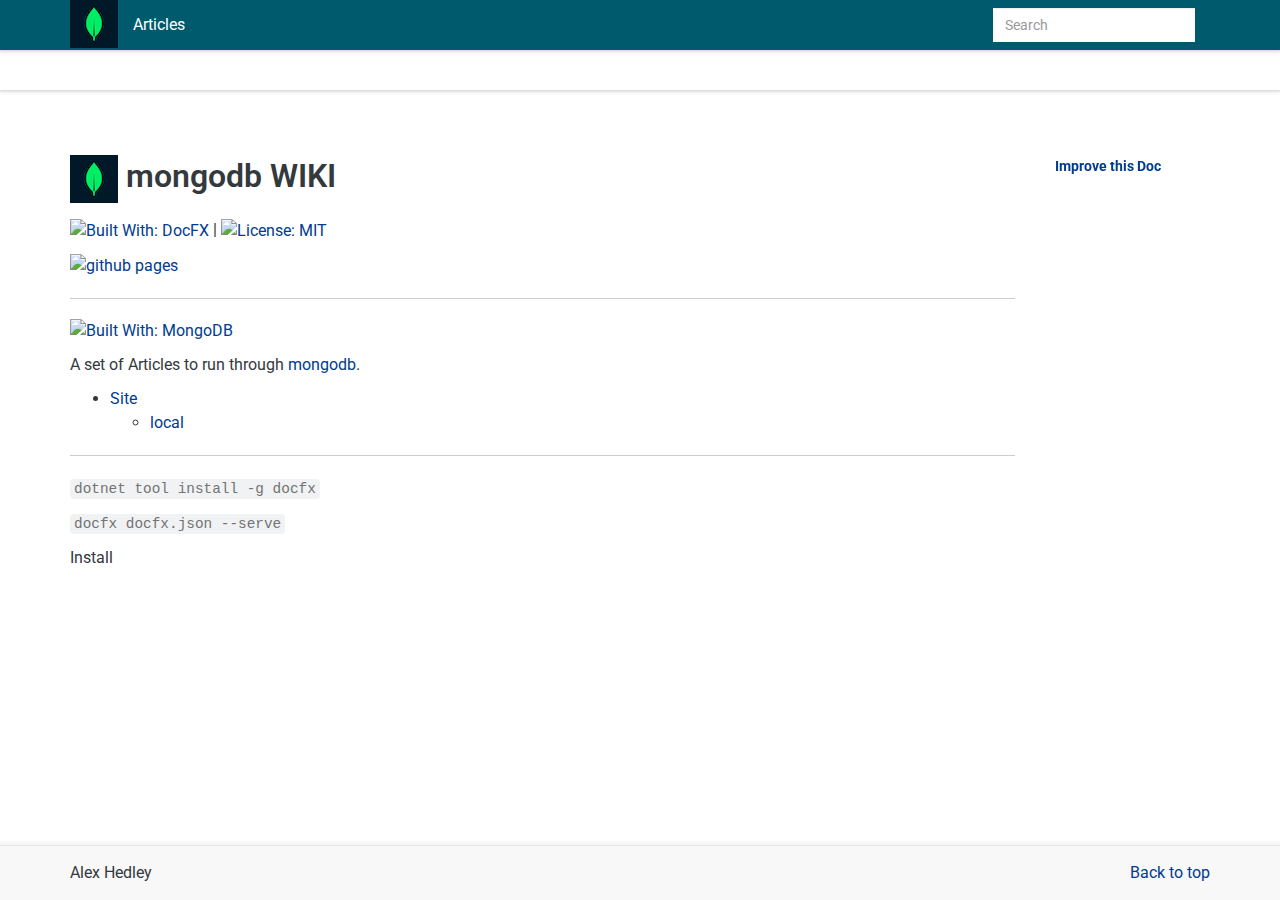
==== README.html @ c0df42eb "deploy: b83e16b3a1cc1b21b912dfc45417adc37a6e94d0" ====
﻿<!DOCTYPE html>
<!--[if IE]><![endif]-->
<html>
  
  <head>
    <meta charset="utf-8">
    <meta http-equiv="X-UA-Compatible" content="IE=edge,chrome=1">
    <title> mongodb WIKI | mongodb Wiki </title>
    <meta name="viewport" content="width=device-width">
    <meta name="title" content=" mongodb WIKI | mongodb Wiki ">
    <meta name="generator" content="docfx 2.56.7.0">
    
    <link rel="shortcut icon" href="images/favicon.ico">
    <link rel="stylesheet" href="styles/docfx.vendor.css">
    <link rel="stylesheet" href="styles/docfx.css">
    <link rel="stylesheet" href="styles/main.css">
    <link href="https://fonts.googleapis.com/css?family=Roboto" rel="stylesheet"> 
    <meta property="docfx:navrel" content="toc.html">
    <meta property="docfx:tocrel" content="toc.html">
    
    <meta property="docfx:rel" content="">
    
  </head>  <body data-spy="scroll" data-target="#affix" data-offset="120">
    <div id="wrapper">
      <header>
        
        <nav id="autocollapse" class="navbar navbar-inverse ng-scope" role="navigation">
          <div class="container">
            <div class="navbar-header">
              <button type="button" class="navbar-toggle" data-toggle="collapse" data-target="#navbar">
                <span class="sr-only">Toggle navigation</span>
                <span class="icon-bar"></span>
                <span class="icon-bar"></span>
                <span class="icon-bar"></span>
              </button>
              
              <a class="navbar-brand" href="index.html">
                <img id="logo" class="svg" src="images/48x48.png" alt="">
              </a>
            </div>
            <div class="collapse navbar-collapse" id="navbar">
              <form class="navbar-form navbar-right" role="search" id="search">
                <div class="form-group">
                  <input type="text" class="form-control" id="search-query" placeholder="Search" autocomplete="off">
                </div>
              </form>
            </div>
          </div>
        </nav>
        
        <div class="subnav navbar navbar-default">
          <div class="container hide-when-search" id="breadcrumb">
            <ul class="breadcrumb">
              <li></li>
            </ul>
          </div>
        </div>
      </header>
      <div class="container body-content">
        
        <div id="search-results">
          <div class="search-list">Search Results for <span></span></div>
          <div class="sr-items">
            <p><i class="glyphicon glyphicon-refresh index-loading"></i></p>
          </div>
          <ul id="pagination" data-first="First" data-prev="Previous" data-next="Next" data-last="Last"></ul>
        </div>
      </div>
      <div role="main" class="container body-content hide-when-search">
        <div class="article row grid">
          <div class="col-md-10">
            <article class="content wrap" id="_content" data-uid="">
<h1 id="mongodb-mongodb-wiki"><img src="images/48x48.png" alt="mongodb" title="mongodb"> mongodb WIKI</h1>

<p><a href="https://dotnet.github.io/docfx/"><img src="https://img.shields.io/badge/Built_With-DocFX-yellowgreen.svg?style=for-the-badge" alt="Built With: DocFX"></a>
|
<a href="https://opensource.org/licenses/MIT"><img src="https://img.shields.io/badge/License-MIT-lightgrey.svg?style=for-the-badge" alt="License: MIT"></a></p>
<p><a href="https://github.com/alex-hedley/mongodb-wiki/actions/workflows/build-site.yml"><img src="https://github.com/alex-hedley/mongodb-wiki/actions/workflows/build-site.yml/badge.svg" alt="github pages"></a></p>
<hr>
<p><a href="https://www.mongodb.com"><img src="https://img.shields.io/badge/MongoDB-%234ea94b.svg?style=for-the-badge&amp;logo=mongodb&amp;logoColor=white" alt="Built With: MongoDB"></a></p>
<p>A set of Articles to run through <a href="https://www.mongodb.com/">mongodb</a>.</p>
<ul>
<li><a href="https://alex-hedley.github.io/mongodb-wiki">Site</a>
<ul>
<li><a href="http://localhost:8080">local</a></li>
</ul>
</li>
</ul>
<hr>
<p><code>dotnet tool install -g docfx</code></p>
<p><code>docfx docfx.json --serve</code></p>
<details>
<summary>Install</summary>
<p>Init:
<code>docfx init -q</code></p>
<p><code>mono /Users/alexhedley/Documents/APPS/docfx/docfx.exe init -q</code></p>
<p>Build:
<code>docfx docfx.json</code></p>
<p>Serve:
<code>docfx serve _site</code></p>
<p><code>mono /Users/alexhedley/Documents/APPS/docfx/docfx.exe serve _site</code></p>
<p><code>docfx docfx.json --serve</code></p>
<p><code>mono /Users/alexhedley/Documents/APPS/docfx/docfx.exe docfx.json --serve</code></p>
<hr>
<p>Get the path to <em>docfx</em> and run with <em>mono</em>:</p>
<p><code>mono /Users/alexhedley/Documents/APPS/docfx/docfx.exe docfx.json --serve</code></p>
</details>
</article>
          </div>
          
          <div class="hidden-sm col-md-2" role="complementary">
            <div class="sideaffix">
              <div class="contribution">
                <ul class="nav">
                  <li>
                    <a href="https://github.com/alex-hedley/mongodb-wiki/blob/main/README.md/#L1" class="contribution-link">Improve this Doc</a>
                  </li>
                </ul>
              </div>
              <nav class="bs-docs-sidebar hidden-print hidden-xs hidden-sm affix" id="affix">
                <h5>In This Article</h5>
                <div></div>
              </nav>
            </div>
          </div>
        </div>
      </div>
      
      <footer>
        <div class="grad-bottom"></div>
        <div class="footer">
          <div class="container">
            <span class="pull-right">
              <a href="#top">Back to top</a>
            </span>
            Alex Hedley
            
          </div>
        </div>
      </footer>
    </div>
    <!-- Required styles -->
    <script type="text/javascript" src="styles/docfx.vendor.js"></script>
    <script type="text/javascript" src="styles/docfx.js"></script>
    <script type="text/javascript" src="styles/main.js"></script>
    <!-- Load v9.1.3 of Mermaid -->
    <!-- Hash obtained via https://www.srihash.org/ -->
    <script type="text/javascript" src="https://unpkg.com/mermaid@9.1.3/dist/mermaid.min.js" integrity="sha384-LnGjpNDrP4cp7MIk4CpRa/lPNclrf839ryYVFx1T1mPSV3RGAZ7nlBa7pqcyGY/K" crossorigin="anonymous"></script>
    <!-- Initialize Mermaid -->
    <script>
        mermaid.initialize({
            startOnLoad: false
        });
        mermaid.init(undefined, ".lang-mermaid");
    </script>  </body>
</html>
---- styles/docfx.css ----
/* Copyright (c) Microsoft Corporation. All Rights Reserved. Licensed under the MIT License. See License.txt in the project root for license information. */
html,
body {
  font-family: 'Segoe UI', Tahoma, Helvetica, sans-serif;
  height: 100%;
}
button,
a {
  color: #337ab7;
  cursor: pointer;
}
button:hover,
button:focus,
a:hover,
a:focus {
  color: #23527c;
  text-decoration: none;
}
a.disable,
a.disable:hover {
  text-decoration: none;
  cursor: default;
  color: #000000;
}

h1, h2, h3, h4, h5, h6, .text-break {
    word-wrap: break-word;
    word-break: break-word;
}

h1 mark,
h2 mark,
h3 mark,
h4 mark,
h5 mark,
h6 mark {
  padding: 0;
}

.inheritance .level0:before,
.inheritance .level1:before,
.inheritance .level2:before,
.inheritance .level3:before,
.inheritance .level4:before,
.inheritance .level5:before,
.inheritance .level6:before,
.inheritance .level7:before,
.inheritance .level8:before,
.inheritance .level9:before {
    content: '↳';
    margin-right: 5px;
}

.inheritance .level0 {
    margin-left: 0em;
}

.inheritance .level1 {
    margin-left: 1em;
}

.inheritance .level2 {
    margin-left: 2em;
}

.inheritance .level3 {
    margin-left: 3em;
}

.inheritance .level4 {
    margin-left: 4em;
}

.inheritance .level5 {
    margin-left: 5em;
}

.inheritance .level6 {
    margin-left: 6em;
}

.inheritance .level7 {
    margin-left: 7em;
}

.inheritance .level8 {
    margin-left: 8em;
}

.inheritance .level9 {
    margin-left: 9em;
}

.level0.summary {
  margin: 2em 0 2em 0;
}

.level1.summary {
  margin: 1em 0 1em 0;
}

span.parametername,
span.paramref,
span.typeparamref {
    font-style: italic;
}
span.languagekeyword{
    font-weight: bold;
}

svg:hover path {
    fill: #ffffff;
}

.hljs {
  display: inline;
  background-color: inherit;
  padding: 0;
}
/* additional spacing fixes */
.btn + .btn {
  margin-left: 10px;
}
.btn.pull-right {
  margin-left: 10px;
  margin-top: 5px;
}
.table {
  margin-bottom: 10px;
}
table p {
  margin-bottom: 0;
}
table a {
  display: inline-block;
}

/* Make hidden attribute compatible with old browser.*/
[hidden] {
  display: none !important;
}

h1,
.h1,
h2,
.h2,
h3,
.h3 {
  margin-top: 15px;
  margin-bottom: 10px;
  font-weight: 400;
}
h4,
.h4,
h5,
.h5,
h6,
.h6 {
  margin-top: 10px;
  margin-bottom: 5px;
}
.navbar {
  margin-bottom: 0;
}
#wrapper {
  min-height: 100%;
  position: relative;
}
/* blends header footer and content together with gradient effect */
.grad-top {
  /* For Safari 5.1 to 6.0 */
  /* For Opera 11.1 to 12.0 */
  /* For Firefox 3.6 to 15 */
  background: linear-gradient(rgba(0, 0, 0, 0.05), rgba(0, 0, 0, 0));
  /* Standard syntax */
  height: 5px;
}
.grad-bottom {
  /* For Safari 5.1 to 6.0 */
  /* For Opera 11.1 to 12.0 */
  /* For Firefox 3.6 to 15 */
  background: linear-gradient(rgba(0, 0, 0, 0), rgba(0, 0, 0, 0.05));
  /* Standard syntax */
  height: 5px;
}
.divider {
  margin: 0 5px;
  color: #cccccc;
}
hr {
  border-color: #cccccc;
}
header {
  position: fixed;
  top: 0;
  left: 0;
  right: 0;
  z-index: 1000;
}
header .navbar {
  border-width: 0 0 1px;
  border-radius: 0;
}
.navbar-brand {
  font-size: inherit;
  padding: 0;
}
.navbar-collapse {
  margin: 0 -15px;
}
.subnav {
  min-height: 40px;
}

.inheritance h5, .inheritedMembers h5{
  padding-bottom: 5px;
  border-bottom: 1px solid #ccc;
}

article h1, article h2, article h3, article h4{
  margin-top: 25px;
}

article h4{
  border: 0;
  font-weight: bold;
  margin-top: 2em;
}

article span.small.pull-right{
  margin-top: 20px;
}

article section {
  margin-left: 1em;
}

/*.expand-all {
  padding: 10px 0;
}*/
.breadcrumb {
  margin: 0;
  padding: 10px 0;
  background-color: inherit;
  white-space: nowrap;
}
.breadcrumb > li + li:before {
  content: "\00a0/";
}
#autocollapse.collapsed .navbar-header {
  float: none;
}
#autocollapse.collapsed .navbar-toggle {
  display: block;
}
#autocollapse.collapsed .navbar-collapse {
  border-top: 1px solid transparent;
  box-shadow: inset 0 1px 0 rgba(255, 255, 255, 0.1);
}
#autocollapse.collapsed .navbar-collapse.collapse {
  display: none !important;
}
#autocollapse.collapsed .navbar-nav {
  float: none !important;
  margin: 7.5px -15px;
}
#autocollapse.collapsed .navbar-nav > li {
  float: none;
}
#autocollapse.collapsed .navbar-nav > li > a {
  padding-top: 10px;
  padding-bottom: 10px;
}
#autocollapse.collapsed .collapse.in,
#autocollapse.collapsed .collapsing {
  display: block !important;
}
#autocollapse.collapsed .collapse.in .navbar-right,
#autocollapse.collapsed .collapsing .navbar-right {
  float: none !important;
}
#autocollapse .form-group {
  width: 100%;
}
#autocollapse .form-control {
  width: 100%;
}
#autocollapse .navbar-header {
  margin-left: 0;
  margin-right: 0;
}
#autocollapse .navbar-brand {
  margin-left: 0;
}
.collapse.in,
.collapsing {
  text-align: center;
}
.collapsing .navbar-form {
  margin: 0 auto;
  max-width: 400px;
  padding: 10px 15px;
  box-shadow: inset 0 1px 0 rgba(255, 255, 255, 0.1), 0 1px 0 rgba(255, 255, 255, 0.1);
}
.collapsed .collapse.in .navbar-form {
  margin: 0 auto;
  max-width: 400px;
  padding: 10px 15px;
  box-shadow: inset 0 1px 0 rgba(255, 255, 255, 0.1), 0 1px 0 rgba(255, 255, 255, 0.1);
}
.navbar .navbar-nav {
  display: inline-block;
}
.docs-search {
  background: white;
  vertical-align: middle;
}
.docs-search > .search-query {
  font-size: 14px;
  border: 0;
  width: 120%;
  color: #555;
}
.docs-search > .search-query:focus {
  outline: 0;
}
.search-results-frame {
  clear: both;
  display: table;
  width: 100%;
}
.search-results.ng-hide {
  display: none;
}
.search-results-container {
  padding-bottom: 1em;
  border-top: 1px solid #111;
  background: rgba(25, 25, 25, 0.5);
}
.search-results-container .search-results-group {
  padding-top: 50px !important;
  padding: 10px;
}
.search-results-group-heading {
  font-family: "Open Sans";
  padding-left: 10px;
  color: white;
}
.search-close {
  position: absolute;
  left: 50%;
  margin-left: -100px;
  color: white;
  text-align: center;
  padding: 5px;
  background: #333;
  border-top-right-radius: 5px;
  border-top-left-radius: 5px;
  width: 200px;
  box-shadow: 0 0 10px #111;
}
#search {
  display: none;
}

/* Search results display*/
#search-results {
  max-width: 960px !important;
  margin-top: 120px;
  margin-bottom: 115px;
  margin-left: auto;
  margin-right: auto;
  line-height: 1.8;
  display: none;
}

#search-results>.search-list {
  text-align: center;
  font-size: 2.5rem;
  margin-bottom: 50px;
}

#search-results p {
  text-align: center;
}

#search-results p .index-loading {
  animation: index-loading 1.5s infinite linear;
  -webkit-animation: index-loading 1.5s infinite linear;
  -o-animation: index-loading 1.5s infinite linear;
  font-size: 2.5rem;
}

@keyframes index-loading {
    from { transform: scale(1) rotate(0deg);}
    to { transform: scale(1) rotate(360deg);}
}

@-webkit-keyframes index-loading {
    from { -webkit-transform: rotate(0deg);}
    to { -webkit-transform: rotate(360deg);}
}

@-o-keyframes index-loading {
    from { -o-transform: rotate(0deg);}
    to { -o-transform: rotate(360deg);}
}

#search-results .sr-items {
  font-size: 24px;
}

.sr-item {
  margin-bottom: 25px;
}

.sr-item>.item-href {
  font-size: 14px;
  color: #093;
}

.sr-item>.item-brief {
  font-size: 13px;
}

.pagination>li>a {
  color: #47A7A0
}

.pagination>.active>a {
  background-color: #47A7A0;
  border-color: #47A7A0;
}

.fixed_header {
  position: fixed;
  width: 100%;
  padding-bottom: 10px;
  padding-top: 10px;
  margin: 0px;
  top: 0;
  z-index: 9999;
  left: 0;
}

.fixed_header+.toc{
  margin-top: 50px;
  margin-left: 0;
}

.sidenav, .fixed_header, .toc  {
  background-color: #f1f1f1;
}

.sidetoc {
  position: fixed;
  width: 260px;
  top: 150px;
  bottom: 0;
  overflow-x: hidden;
  overflow-y: auto;
  background-color: #f1f1f1;
  border-left: 1px solid #e7e7e7;
  border-right: 1px solid #e7e7e7;
  z-index: 1;
}

.sidetoc.shiftup {
  bottom: 70px;
}

body .toc{
  background-color: #f1f1f1;
  overflow-x: hidden;
}

.sidetoggle.ng-hide {
  display: block !important;
}
.sidetoc-expand > .caret {
  margin-left: 0px;
  margin-top: -2px;
}
.sidetoc-expand > .caret-side {
  border-left: 4px solid;
  border-top: 4px solid transparent;
  border-bottom: 4px solid transparent;
  margin-left: 4px;
  margin-top: -4px;
}
.sidetoc-heading {
  font-weight: 500;
}

.toc {
  margin: 0px 0 0 10px;
  padding: 0 10px;
}
.expand-stub {
  position: absolute;
  left: -10px;
}
.toc .nav > li > a.sidetoc-expand {
  position: absolute;
  top: 0;
  left: 0;
}
.toc .nav > li > a {
  color: #666666;
  margin-left: 5px;
  display: block;
  padding: 0;
}
.toc .nav > li > a:hover,
.toc .nav > li > a:focus {
  color: #000000;
  background: none;
  text-decoration: inherit;
}
.toc .nav > li.active > a {
  color: #337ab7;
}
.toc .nav > li.active > a:hover,
.toc .nav > li.active > a:focus {
  color: #23527c;
}

.toc .nav > li> .expand-stub {
  cursor: pointer;
}

.toc .nav > li.active > .expand-stub::before,
.toc .nav > li.in > .expand-stub::before,
.toc .nav > li.in.active > .expand-stub::before,
.toc .nav > li.filtered > .expand-stub::before {
    content: "-";
}

.toc .nav > li > .expand-stub::before,
.toc .nav > li.active > .expand-stub::before {
    content: "+";
}

.toc .nav > li.filtered > ul,
.toc .nav > li.in > ul {
  display: block;
}

.toc .nav > li > ul {
  display: none;
}

.toc ul{
  font-size: 12px;
  margin: 0 0 0 3px;
}

.toc .level1 > li {
  font-weight: bold;
  margin-top: 10px;
  position: relative;
  font-size: 16px;
}
.toc .level2 {
  font-weight: normal;
  margin: 5px 0 0 15px;
  font-size: 14px;
}
.toc-toggle {
  display: none;
  margin: 0 15px 0px 15px;
}
.sidefilter {
  position: fixed;
  top: 90px;
  width: 260px;
  background-color: #f1f1f1;
  padding: 15px;
  border-left: 1px solid #e7e7e7;
  border-right: 1px solid #e7e7e7;
  z-index: 1;
}
.toc-filter {
  border-radius: 5px;
  background: #fff;
  color: #666666;
  padding: 5px;
  position: relative;
  margin: 0 5px 0 5px;
}
.toc-filter > input {
  border: 0;
  color: #666666;
  padding-left: 20px;
  padding-right: 20px;
  width: 100%;
}
.toc-filter > input:focus {
  outline: 0;
}
.toc-filter > .filter-icon {
  position: absolute;
  top: 10px;
  left: 5px;
}
.toc-filter > .clear-icon {
  position: absolute;
  top: 10px;
  right: 5px;
}
.article {
  margin-top: 120px;
  margin-bottom: 115px;
}

#_content>a{
  margin-top: 105px;
}

.article.grid-right {
  margin-left: 280px;
}

.inheritance hr {
  margin-top: 5px;
  margin-bottom: 5px;
}
.article img {
  max-width: 100%;
}
.sideaffix {
  margin-top: 50px;
  font-size: 12px;
  max-height: 100%;
  overflow: hidden;
  top: 100px;
  bottom: 10px;
  position: fixed;
}
.sideaffix.shiftup {
  bottom: 70px;
}
.affix {
  position: relative;
  height: 100%;
}
.sideaffix > div.contribution {
  margin-bottom: 20px;
}
.sideaffix > div.contribution > ul > li > a.contribution-link {
  padding: 6px 10px;
  font-weight: bold;
  font-size: 14px;
}
.sideaffix > div.contribution > ul > li > a.contribution-link:hover {
  background-color: #ffffff;
}
.sideaffix ul.nav > li > a:focus {
  background: none;
}
.affix h5 {
  font-weight: bold;
  text-transform: uppercase;
  padding-left: 10px;
  font-size: 12px;
}
.affix > ul.level1 {
  overflow: hidden;
  padding-bottom: 10px;
  height: calc(100% - 100px);
}
.affix ul > li > a:before {
  color: #cccccc;
  position: absolute;
}
.affix ul > li > a:hover {
  background: none;
  color: #666666;
}
.affix ul > li.active > a,
.affix ul > li.active > a:before {
  color: #337ab7;
}
.affix ul > li > a {
  padding: 5px 12px;
  color: #666666;
}
.affix > ul > li.active:last-child {
  margin-bottom: 50px;
}
.affix > ul > li > a:before {
  content: "|";
  font-size: 16px;
  top: 1px;
  left: 0;
}
.affix > ul > li.active > a,
.affix > ul > li.active > a:before {
  color: #337ab7;
  font-weight: bold;
}
.affix ul ul > li > a {
  padding: 2px 15px;
}
.affix ul ul > li > a:before {
  content: ">";
  font-size: 14px;
  top: -1px;
  left: 5px;
}
.affix ul > li > a:before,
.affix ul ul {
  display: none;
}
.affix ul > li.active > ul,
.affix ul > li.active > a:before,
.affix ul > li > a:hover:before {
  display: block;
  white-space: nowrap;
}
.codewrapper {
  position: relative;
}
.trydiv {
  height: 0px;
}
.tryspan {
  position: absolute;
  top: 0px;
  right: 0px;
  border-style: solid;
  border-radius: 0px 4px;
  box-sizing: border-box;
  border-width: 1px;
  border-color: #cccccc;
  text-align: center;
  padding: 2px 8px;
  background-color: white;
  font-size: 12px;
  cursor: pointer;
  z-index: 100;
  display: none;
  color: #767676;
}
.tryspan:hover {
  background-color: #3b8bd0;
  color: white;
  border-color: #3b8bd0;
}
.codewrapper:hover .tryspan {
  display: block;
}
.sample-response .response-content{
  max-height: 200px;
}
footer {
  position: absolute;
  left: 0;
  right: 0;
  bottom: 0;
  z-index: 1000;
}
.footer {
  border-top: 1px solid #e7e7e7;
  background-color: #f8f8f8;
  padding: 15px 0;
}
@media (min-width: 768px) {
  #sidetoggle.collapse {
    display: block;
  }
  .topnav .navbar-nav {
    float: none;
    white-space: nowrap;
  }
  .topnav .navbar-nav > li {
    float: none;
    display: inline-block;
  }
}
@media only screen and (max-width: 768px) {
  #mobile-indicator {
    display: block;
  }
  /* TOC display for responsive */
  .article {
    margin-top: 30px !important;
  }
  header {
    position: static;
  }
  .topnav {
    text-align: center;
  }
  .sidenav {
    padding: 15px 0;
    margin-left: -15px;
    margin-right: -15px;
  }
  .sidefilter {
    position: static;
    width: auto;
    float: none;
    border: none;
  }
  .sidetoc {
    position: static;
    width: auto;
    float: none;
    padding-bottom: 0px;
    border: none;
  }
  .toc .nav > li, .toc .nav > li >a {
    display: inline-block;
  }
  .toc li:after {
    margin-left: -3px;
    margin-right: 5px;
    content: ", ";
    color: #666666;
  }
  .toc .level1 > li {
    display: block;
  }
  
  .toc .level1 > li:after {
    display: none;
  }
  .article.grid-right {
    margin-left: 0;
  }
  .grad-top,
  .grad-bottom {
    display: none;
  }
  .toc-toggle {
    display: block;
  }
  .sidetoggle.ng-hide {
    display: none !important;
  }
  /*.expand-all {
    display: none;
  }*/
  .sideaffix {
    display: none;
  }
  .mobile-hide {
    display: none;
  }
  .breadcrumb {
    white-space: inherit;
  }

  /* workaround for #hashtag url is no longer needed*/
  h1:before,
  h2:before,
  h3:before,
  h4:before {
      content: '';
      display: none;
  }
}

/* For toc iframe */
@media (max-width: 260px) {
  .toc .level2 > li {
    display: block;
  }

  .toc .level2 > li:after {
    display: none;
  }
}

/* Code snippet */
code {
  color: #717374;
  background-color: #f1f2f3;
}

a code {
  color: #337ab7;
  background-color: #f1f2f3;
}

a code:hover {
  text-decoration: underline;
}

.hljs-keyword {
  color: rgb(86,156,214);
}

.hljs-string {
  color: rgb(214, 157, 133);
}

pre {
  border: 0;
}

/* For code snippet line highlight */
pre > code .line-highlight {
  background-color: #ffffcc;
}

/* Alerts */
.alert h5 {
    text-transform: uppercase;
    font-weight: bold;
    margin-top: 0;
}

.alert h5:before {
    position:relative;
    top:1px;
    display:inline-block;
    font-family:'Glyphicons Halflings';
    line-height:1;
    -webkit-font-smoothing:antialiased;
    -moz-osx-font-smoothing:grayscale;
    margin-right: 5px;
    font-weight: normal;
}

.alert-info h5:before {
    content:"\e086"
}

.alert-warning h5:before {
    content:"\e127"
}

.alert-danger h5:before {
    content:"\e107"
}

/* For Embedded Video */
div.embeddedvideo {
    padding-top: 56.25%;
    position: relative;
    width: 100%;
}

div.embeddedvideo iframe {
    position: absolute;
    top: 0;
    left: 0;
    right: 0;
    bottom: 0;
    width: 100%;
    height: 100%;
}

/* For printer */
@media print{
  .article.grid-right {
    margin-top: 0px;
    margin-left: 0px;
  }
  .sideaffix {
    display: none;
  }
  .mobile-hide {
    display: none;
  }
  .footer {
    display: none;
  }
}

/* For tabbed content */

.tabGroup {
  margin-top: 1rem; }
  .tabGroup ul[role="tablist"] {
    margin: 0;
    padding: 0;
    list-style: none; }
    .tabGroup ul[role="tablist"] > li {
      list-style: none;
      display: inline-block; }
  .tabGroup a[role="tab"] {
    color: #6e6e6e;
    box-sizing: border-box;
    display: inline-block;
    padding: 5px 7.5px;
    text-decoration: none;
    border-bottom: 2px solid #fff; }
    .tabGroup a[role="tab"]:hover, .tabGroup a[role="tab"]:focus, .tabGroup a[role="tab"][aria-selected="true"] {
      border-bottom: 2px solid #0050C5; }
    .tabGroup a[role="tab"][aria-selected="true"] {
      color: #222; }
    .tabGroup a[role="tab"]:hover, .tabGroup a[role="tab"]:focus {
      color: #0050C5; }
    .tabGroup a[role="tab"]:focus {
      outline: 1px solid #0050C5;
      outline-offset: -1px; }
  @media (min-width: 768px) {
    .tabGroup a[role="tab"] {
      padding: 5px 15px; } }
  .tabGroup section[role="tabpanel"] {
    border: 1px solid #e0e0e0;
    padding: 15px;
    margin: 0;
    overflow: hidden; }
    .tabGroup section[role="tabpanel"] > .codeHeader,
    .tabGroup section[role="tabpanel"] > pre {
      margin-left: -16px;
      margin-right: -16px; }
    .tabGroup section[role="tabpanel"] > :first-child {
      margin-top: 0; }
    .tabGroup section[role="tabpanel"] > pre:last-child {
      display: block;
      margin-bottom: -16px; }

.mainContainer[dir='rtl'] main ul[role="tablist"] {
  margin: 0; }

/* Color theme */

/* These are not important, tune down **/
.decalaration, .fieldValue, .parameters, .returns {
  color: #a2a2a2;
}

/* Major sections, increase visibility **/
#fields, #properties, #methods, #events {
    font-weight: bold;
    margin-top: 2em;
}
---- styles/main.css ----
/* COLOR VARIABLES*/
:root {
    --header-bg-color: #005a6e;
    --header-ft-color: #fff;
    --highlight-light: #5e92f3;
    --highlight-dark: #003c8f;
    --accent-dim: #eee;
    --font-color: #34393e;
    --card-box-shadow: 0 1px 2px 0 rgba(61, 65, 68, 0.06), 0 1px 3px 1px rgba(61, 65, 68, 0.16);
    --under-box-shadow: 0 4px 4px -2px #eee;
    --search-box-shadow: 0px 0px 5px 0px rgba(255,255,255,1);
  }
  
  body {
    color: var(--font-color);
    font-family: "Roboto", sans-serif;
    line-height: 1.5;
    font-size: 16px;
    -ms-text-size-adjust: 100%;
    -webkit-text-size-adjust: 100%;
    word-wrap: break-word;
  }
  
  /* HIGHLIGHT COLOR */
  
  button,
  a {
    color: var(--highlight-dark);
    cursor: pointer;
  }
  
  button:hover,
  button:focus,
  a:hover,
  a:focus {
    color: var(--highlight-light);
    text-decoration: none;
  }
  
  .toc .nav > li.active > a {
    color: var(--highlight-dark);
  }
  
  .toc .nav > li.active > a:hover,
  .toc .nav > li.active > a:focus {
    color: var(--highlight-light);
  }
  
  .pagination > .active > a {
    background-color: var(--header-bg-color);
    border-color: var(--header-bg-color);
  }
  
  .pagination > .active > a,
  .pagination > .active > a:focus,
  .pagination > .active > a:hover,
  .pagination > .active > span,
  .pagination > .active > span:focus,
  .pagination > .active > span:hover {
    background-color: var(--highlight-light);
    border-color: var(--highlight-light);
  }
  
  /* HEADINGS */
  
  h1 {
    font-weight: 600;
    font-size: 32px;
  }
  
  h2 {
    font-weight: 600;
    font-size: 24px;
    line-height: 1.8;
  }
  
  h3 {
    font-weight: 600;
    font-size: 20px;
    line-height: 1.8;
  }
  
  h5 {
    font-size: 14px;
    padding: 10px 0px;
  }
  
  article h1,
  article h2,
  article h3,
  article h4 {
    margin-top: 35px;
    margin-bottom: 15px;
  }
  
  article h4 {
    padding-bottom: 8px;
    border-bottom: 2px solid #ddd;
  }
  
  /* NAVBAR */
  
  .navbar-brand > img {
    color: var(--header-ft-color);
  }
  
  .navbar {
    border: none;
    /* Both navbars use box-shadow */
    -webkit-box-shadow: var(--card-box-shadow);
    -moz-box-shadow: var(--card-box-shadow);
    box-shadow: var(--card-box-shadow);
  }
  
  .subnav {
    border-top: 1px solid #ddd;
    background-color: #fff;
  }
  
  .navbar-inverse {
    background-color: var(--header-bg-color);
    z-index: 100;
  }
  
  .navbar-inverse .navbar-nav > li > a,
  .navbar-inverse .navbar-text {
    color: var(--header-ft-color);
    background-color: var(--header-bg-color);
    border-bottom: 3px solid transparent;
    padding-bottom: 12px;
  }
  
  .navbar-inverse .navbar-nav > li > a:focus,
  .navbar-inverse .navbar-nav > li > a:hover {
    color: var(--header-ft-color);
    background-color: var(--header-bg-color);
    border-bottom: 3px solid white;
  }
  
  .navbar-inverse .navbar-nav > .active > a,
  .navbar-inverse .navbar-nav > .active > a:focus,
  .navbar-inverse .navbar-nav > .active > a:hover {
    color: var(--header-ft-color);
    background-color: var(--header-bg-color);
    border-bottom: 3px solid white;
  }
  
  .navbar-form .form-control {
    border: 0;
    border-radius: 0;
  }
  
  .navbar-form .form-control:hover {
    box-shadow: var(--search-box-shadow);
  }
  
  .toc-filter > input:hover {
    box-shadow: var(--under-box-shadow);
  }
  
  /* NAVBAR TOGGLED (small screens) */
  
  .navbar-inverse .navbar-collapse, .navbar-inverse .navbar-form {
    border: none;
  }
  .navbar-inverse .navbar-toggle {
    box-shadow: var(--card-box-shadow);
    border: none;
  }
  
  .navbar-inverse .navbar-toggle:focus,
  .navbar-inverse .navbar-toggle:hover {
    background-color: var(--header-ft-color);
  }
  
  /* SIDEBAR */
  
  .toc .level1 > li {
    font-weight: 400;
  }
  
  .toc .nav > li > a {
    color: var(--font-color);
  }
  
  .sidefilter {
    background-color: #fff;
    border-left: none;
    border-right: none;
  }
  
  .sidefilter {
    background-color: #fff;
    border-left: none;
    border-right: none;
  }
  
  .toc-filter {
    padding: 10px;
    margin: 0;
  }
  
  .toc-filter > input {
    border: none;
    border-bottom: 2px solid var(--accent-dim);
  }
  
  .toc-filter > .filter-icon {
    display: none;
  }
  
  .sidetoc > .toc {
    background-color: #fff;
    overflow-x: hidden;
  }
  
  .sidetoc {
    background-color: #fff;
    border: none;
  }
  
  /* ALERTS */
  
  .alert {
    padding: 0px 0px 5px 0px;
    color: inherit;
    background-color: inherit;
    border: none;
    box-shadow: var(--card-box-shadow);
  }
  
  .alert > p {
    margin-bottom: 0;
    padding: 5px 10px;
  }
  
  .alert > ul {
    margin-bottom: 0;
    padding: 5px 40px;
  }
  
  .alert > h5 {
    padding: 10px 15px;
    margin-top: 0;
    text-transform: uppercase;
    font-weight: bold;
    border-radius: 4px 4px 0 0;
  }
  
  .alert-info > h5 {
    color: #1976d2;
    border-bottom: 4px solid #1976d2;
    background-color: #e3f2fd;
  }
  
  .alert-warning > h5 {
    color: #f57f17;
    border-bottom: 4px solid #f57f17;
    background-color: #fff3e0;
  }
  
  .alert-danger > h5 {
    color: #d32f2f;
    border-bottom: 4px solid #d32f2f;
    background-color: #ffebee;
  }
  
  /* CODE HIGHLIGHT */
  pre {
    padding: 9.5px;
    margin: 0 0 10px;
    font-size: 13px;
    word-break: break-all;
    word-wrap: break-word;
    background-color: #fffaef;
    border-radius: 4px;
    border: none;
    box-shadow: var(--card-box-shadow);
  }
  
  /* STYLE FOR IMAGES */
  
  .article .small-image {
    margin-top: 15px;
    box-shadow: var(--card-box-shadow);
    max-width: 350px;
  }
  
  .article .medium-image {
    margin-top: 15px;
    box-shadow: var(--card-box-shadow);
    max-width: 550px;
  }
  
  .article .large-image {
    margin-top: 15px;
    box-shadow: var(--card-box-shadow);
    max-width: 700px;
  }
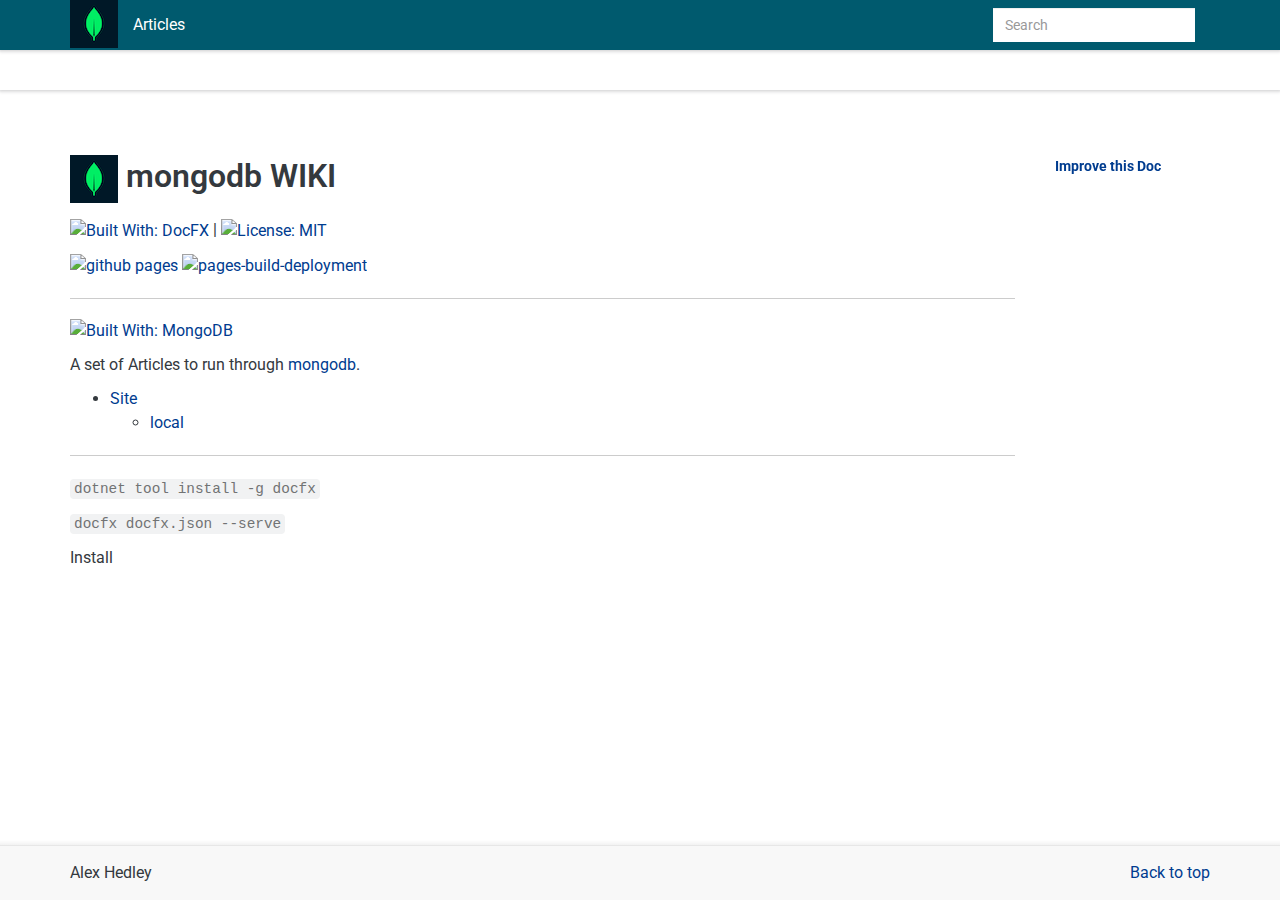
==== commit 1ddecd0b: "deploy: 97f2558bc89cb6aa6f8fe533be933f5ff9b32c10" ====
--- a/README.html
+++ b/README.html
@@ -75,7 +75,8 @@
 <p><a href="https://dotnet.github.io/docfx/"><img src="https://img.shields.io/badge/Built_With-DocFX-yellowgreen.svg?style=for-the-badge" alt="Built With: DocFX"></a>
 |
 <a href="https://opensource.org/licenses/MIT"><img src="https://img.shields.io/badge/License-MIT-lightgrey.svg?style=for-the-badge" alt="License: MIT"></a></p>
-<p><a href="https://github.com/alex-hedley/mongodb-wiki/actions/workflows/build-site.yml"><img src="https://github.com/alex-hedley/mongodb-wiki/actions/workflows/build-site.yml/badge.svg" alt="github pages"></a></p>
+<p><a href="https://github.com/alex-hedley/mongodb-wiki/actions/workflows/build-site.yml"><img src="https://github.com/alex-hedley/mongodb-wiki/actions/workflows/build-site.yml/badge.svg" alt="github pages"></a>
+<a href="https://github.com/alex-hedley/mongodb-wiki/actions/workflows/pages/pages-build-deployment"><img src="https://github.com/alex-hedley/mongodb-wiki/actions/workflows/pages/pages-build-deployment/badge.svg" alt="pages-build-deployment"></a></p>
 <hr>
 <p><a href="https://www.mongodb.com"><img src="https://img.shields.io/badge/MongoDB-%234ea94b.svg?style=for-the-badge&amp;logo=mongodb&amp;logoColor=white" alt="Built With: MongoDB"></a></p>
 <p>A set of Articles to run through <a href="https://www.mongodb.com/">mongodb</a>.</p>
